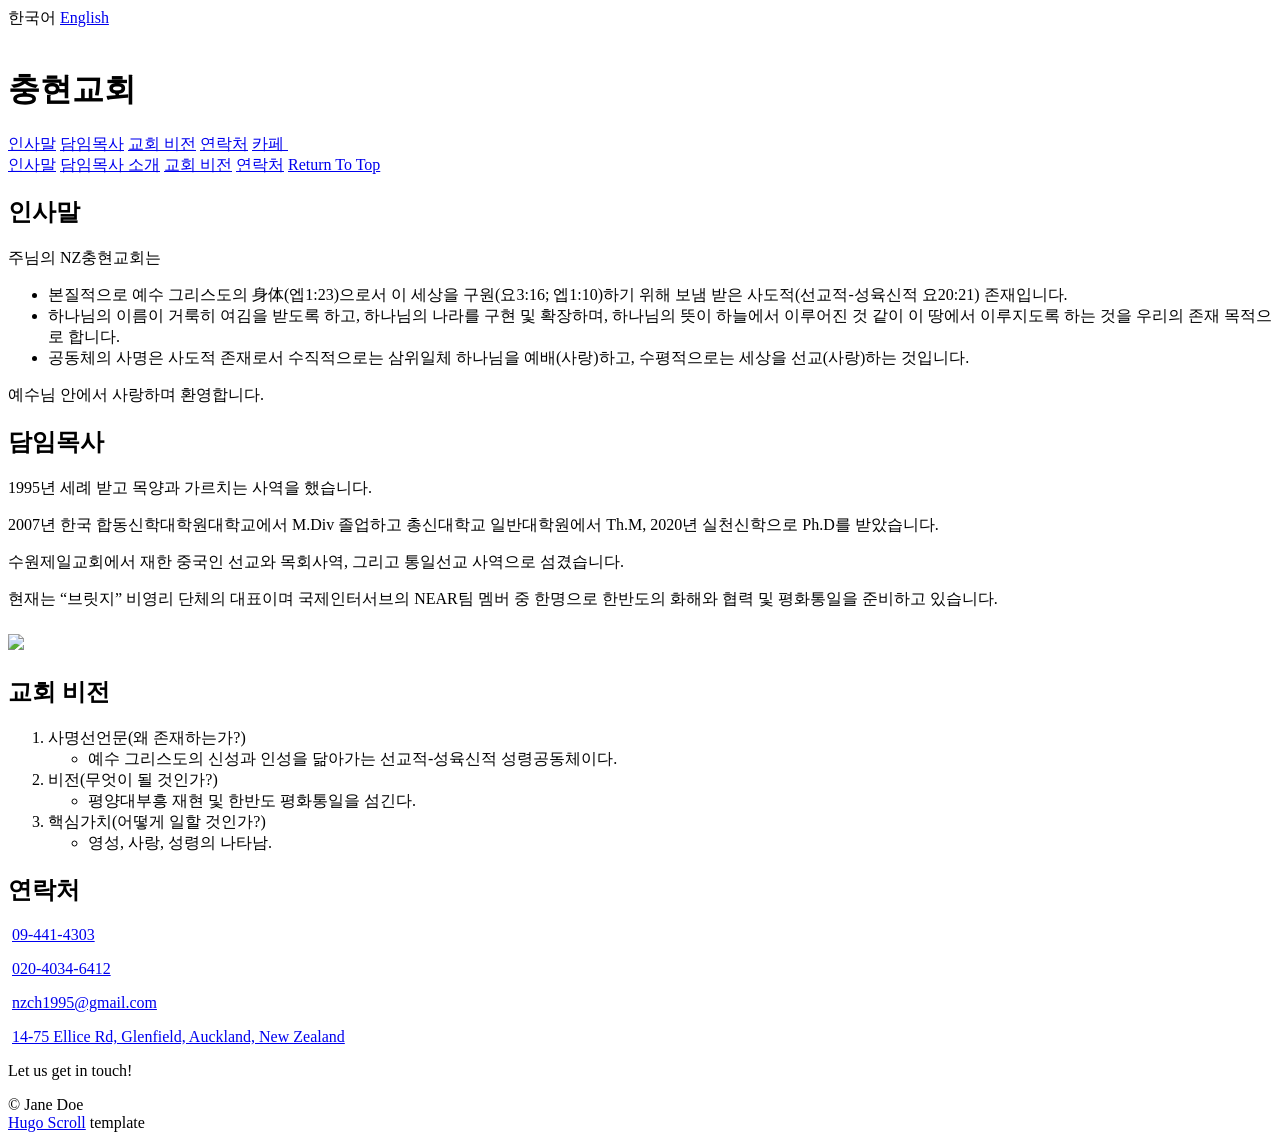
==== public/index.html @ 3c6da70d "first deploy" ====
<!DOCTYPE html>
<html lang="ko">
  <head>
	<meta name="generator" content="Hugo 0.125.0"><script src="/livereload.js?mindelay=10&amp;v=2&amp;port=1313&amp;path=livereload" data-no-instant defer></script><meta http-equiv="Content-Type" content="text/html; charset=UTF-8" />
<meta http-equiv="X-UA-Compatible" content="IE=edge,chrome=1" />


<title>충현교회</title>



  <link rel="shortcut icon" href="/images/favicon.png" type="image/png" />


  <meta name="description" content="뉴질랜드 충현교회 홈페이지입니다."
/>

  <meta name="keywords" content="some, keywords, for, seo, you, know, google, duckduckgo, and, such"
/>
<meta name="referrer" content="no-referrer-when-downgrade" />

<meta name="HandheldFriendly" content="True" />
<meta name="MobileOptimized" content="320" />
<meta name="viewport" content="width=device-width, initial-scale=1.0" />









<link rel="stylesheet" href="/css/style.min.9d226cbddb8d8f223f20056c1be62a503586aa0246bb4ee7f2f5dcf5fcbddbc7.css" type="text/css" integrity="sha256-nSJsvduNjyI/IAVsG&#43;YqUDWGqgJGu07n8vXc9fy928c=" />

<meta property="og:url" content="http://localhost:1313/">
  <meta property="og:site_name" content="충현교회">
  <meta property="og:title" content="충현교회">
  <meta property="og:description" content="뉴질랜드 충현교회 홈페이지입니다.">
  <meta property="og:locale" content="ko">
  <meta property="og:type" content="website">
    <meta property="og:image" content="http://localhost:1313/images/cover-image.jpg">

<meta name="twitter:card" content="summary_large_image">
<meta name="twitter:image" content="http://localhost:1313/images/cover-image.jpg"><meta name="twitter:title" content="">
<meta name="twitter:description" content="뉴질랜드 충현교회 홈페이지입니다.">


  <meta itemprop="name" content="충현교회">
  <meta itemprop="description" content="뉴질랜드 충현교회 홈페이지입니다.">
  <meta itemprop="image" content="http://localhost:1313/images/cover-image.jpg">















<link rel="apple-touch-icon" sizes="180x180" href="/images/apple-touch-icon.png" />



</head>
  <body>








  
  <style>
   #site-head.withCenteredImage {
    background-image: url('/images/church-cover_hu93663aa31d24ab3a202c279894d7efa4_100638_1200x900_resize_q90_h2_lanczos.webp');
  } 
  
    @media (max-width:1920px) and (max-height:1440px) {
      #site-head.withCenteredImage { background-image: url('/images/church-cover_hu93663aa31d24ab3a202c279894d7efa4_100638_1920x0_resize_q90_h2_lanczos.webp'); }
    }
    @media (max-width:1600px) and (max-height:1200px) {
      #site-head.withCenteredImage { background-image: url('/images/church-cover_hu93663aa31d24ab3a202c279894d7efa4_100638_1600x0_resize_q90_h2_lanczos.webp'); }
    }
    @media (max-width:1366px) and (max-height:1025px) {
      #site-head.withCenteredImage { background-image: url('/images/church-cover_hu93663aa31d24ab3a202c279894d7efa4_100638_1366x0_resize_q90_h2_lanczos.webp'); }
    }

    
  
    @media (max-height:1024px) and (max-aspect-ratio: 900 / 1024) {
      #site-head.withCenteredImage { background-image: url('/images/church-cover_hu93663aa31d24ab3a202c279894d7efa4_100638_1d6c96ec725eeffd77b5a785682d1be0.webp'); }
    }
    @media (max-height:1024px) and (max-aspect-ratio: 600 / 1024) {
      #site-head.withCenteredImage { background-image: url('/images/church-cover_hu93663aa31d24ab3a202c279894d7efa4_100638_c3aa08ecc59e38c058de3af693465769.webp'); }
    }
    @media (max-height:1024px) and (max-aspect-ratio: 360 / 1024) {
      #site-head.withCenteredImage { background-image: url('/images/church-cover_hu93663aa31d24ab3a202c279894d7efa4_100638_c57c9c4fcab515a6cffb408995160b57.webp'); }
    }
  </style>
  
<header id="site-head" class="withCenteredImage">


    <div class="vertical">

        

	
	
	<div id="site-languages" class="inner">
    
      
      
        
          <span class='btn-lang active'>한국어</span>
        
      
    
      
      
        <a class='btn-lang' href='/en/'>English</a>
      
    
	</div>
	

        <div id="site-head-content" class="inner">
	    <img id="blog-logo" alt="" src="/images/church-ico.png" />

            
              <h1 class="blog-title">충현교회</h1>
              
            

            
              
              

              
                
                 <a class='btn site-menu' data-title-anchor='인사말' href='#%ec%9d%b8%ec%82%ac%eb%a7%90'>인사말</a>
              
            
              
              

              
                
                 <a class='btn site-menu' data-title-anchor='담임목사-소개' href='#%eb%8b%b4%ec%9e%84%eb%aa%a9%ec%82%ac-%ec%86%8c%ea%b0%9c'>담임목사</a>
              
            
              
              

              
                
                 <a class='btn site-menu' data-title-anchor='교회-비전' href='#%ea%b5%90%ed%9a%8c-%eb%b9%84%ec%a0%84'>교회 비전</a>
              
            
              
              

              
                
                 <a class='btn site-menu' data-title-anchor='연락처' href='#%ec%97%b0%eb%9d%bd%ec%b2%98'>연락처</a>
              
            
              
              

              
                 <a class='btn site-menu' href='https://cafe.naver.com/bridgechurches'>카페&nbsp;<i class="fa fa-external-link"></i></a>
              
            

            
                
                <a id='header-arrow' href="#%ec%9d%b8%ec%82%ac%eb%a7%90" aria-label="Go to first section"><i class="fa fa-angle-down"></i></a>
            
        </div>
    </div>
</header>

<main class="content" role="main">
    
    <div class='fixed-nav'>
        
        
        
            
            <a class='fn-item' item_index='1' href='#%ec%9d%b8%ec%82%ac%eb%a7%90'>인사말</a>
            
        
            
            <a class='fn-item' item_index='2' href='#%eb%8b%b4%ec%9e%84%eb%aa%a9%ec%82%ac-%ec%86%8c%ea%b0%9c'>담임목사 소개</a>
            
        
            
            <a class='fn-item' item_index='3' href='#%ea%b5%90%ed%9a%8c-%eb%b9%84%ec%a0%84'>교회 비전</a>
            
        
            
            <a class='fn-item' item_index='4' href='#%ec%97%b0%eb%9d%bd%ec%b2%98'>연락처</a>
            
        
        
            
            <a class='fn-item' item_index='5' href='./#site-head'>Return To Top</a>
        
    </div>

    
    
        
        
        <div class='post-holder'>
            <article id='인사말' class='post first '>
                <header class="post-header">
                    <h2 class="post-title">인사말</h2>
                </header>
                <section class="post-content">
                    <p>주님의 NZ충현교회는</p>
<ul>
<li>본질적으로 예수 그리스도의 身体(엡1:23)으로서 이 세상을 구원(요3:16; 엡1:10)하기 위해 보냄 받은 사도적(선교적-성육신적 요20:21) 존재입니다.</li>
<li>하나님의 이름이 거룩히 여김을 받도록 하고, 하나님의 나라를 구현 및 확장하며, 하나님의 뜻이 하늘에서 이루어진 것 같이 이 땅에서 이루지도록 하는 것을 우리의 존재 목적으로 합니다.</li>
<li>공동체의 사명은 사도적 존재로서 수직적으로는 삼위일체 하나님을 예배(사랑)하고, 수평적으로는 세상을 선교(사랑)하는 것입니다.</li>
</ul>
<p>예수님 안에서 사랑하며 환영합니다.</p>

                </section>
            </article>
            <div class='post-after light'></div>
        </div>
        
    
        
        
        <div class='post-holder dark'>
            <article id='담임목사-소개' class='post  '>
                <header class="post-header">
                    <h2 class="post-title">담임목사</h2>
                </header>
                <section class="post-content">
                    <p>1995년 세례 받고 목양과 가르치는 사역을 했습니다.</p>
<p>2007년 한국 합동신학대학원대학교에서 M.Div 졸업하고 총신대학교 일반대학원에서 Th.M, 2020년 실천신학으로 Ph.D를 받았습니다.</p>
<p>수원제일교회에서 재한 중국인 선교와 목회사역, 그리고 통일선교 사역으로 섬겼습니다.</p>
<p>현재는 “브릿지” 비영리 단체의 대표이며 국제인터서브의 NEAR팀 멤버 중 한명으로 한반도의 화해와 협력 및 평화통일을 준비하고 있습니다.</p>
<h2 id="imagessignjpg"><img src="/images/sign.jpg"></h2>

                </section>
            </article>
            <div class='post-after'></div>
        </div>
        
    
        
        
        <div class='post-holder'>
            <article id='교회-비전' class='post  '>
                <header class="post-header">
                    <h2 class="post-title">교회 비전</h2>
                </header>
                <section class="post-content">
                    <ol>
<li>사명선언문(왜 존재하는가?)
<ul>
<li>예수 그리스도의 신성과 인성을 닮아가는 선교적-성육신적 성령공동체이다.</li>
</ul>
</li>
<li>비전(무엇이 될 것인가?)
<ul>
<li>평양대부흥 재현 및 한반도 평화통일을 섬긴다.</li>
</ul>
</li>
<li>핵심가치(어떻게 일할 것인가?)
<ul>
<li>영성, 사랑, 성령의 나타남.</li>
</ul>
</li>
</ol>

                </section>
            </article>
            <div class='post-after light'></div>
        </div>
        
    
        
        
        <div class='post-holder dark'>
            <article id='연락처' class='post  last'>
                <header class="post-header">
                    <h2 class="post-title">연락처</h2>
                </header>
                <section class="post-content">
                    
    <p><i class="fa fa-phone"></i>&nbsp;<a href="tel:09-441-4303">09-441-4303</a></p>

    <p><i class="fa fa-phone"></i>&nbsp;<a href="tel:020-4034-6412">020-4034-6412</a></p>

    <p><i class="fa fa-envelope"></i>&nbsp;<a href="mailto:nzch1995@gmail.com">nzch1995@gmail.com</a></p>

    <p><i class="fa fa-map-marker"></i>&nbsp;<a href="https://maps.app.goo.gl/viJmvzoVQw1TAVLp6">14-75 Ellice Rd, Glenfield, Auckland, New Zealand</a></p>


<p>Let us get in touch!</p>

                </section>
            </article>
            <div class='post-after'></div>
        </div>
        
    
</main>




<footer class="site-footer">
  <div class="inner">
    

    

    
      <section class="copyright">© Jane Doe</section>
    

    
      <section>
        <a href="https://themes.gohugo.io/hugo-scroll/" target="_blank" rel="noopener">Hugo Scroll</a> template
      </section>
    

    
  </div>
</footer>


    

    
    
    
    
    

    <script src="/js/script.min.9c5e04e137ffc72c80606b5ea1326c369cac1b02157eef385c957f83a7507b16.js" integrity="sha256-nF4E4Tf/xyyAYGteoTJsNpysGwIVfu84XJV/g6dQexY=" ></script>

    
    <script>cssVars();</script>

    
</body>
</html>
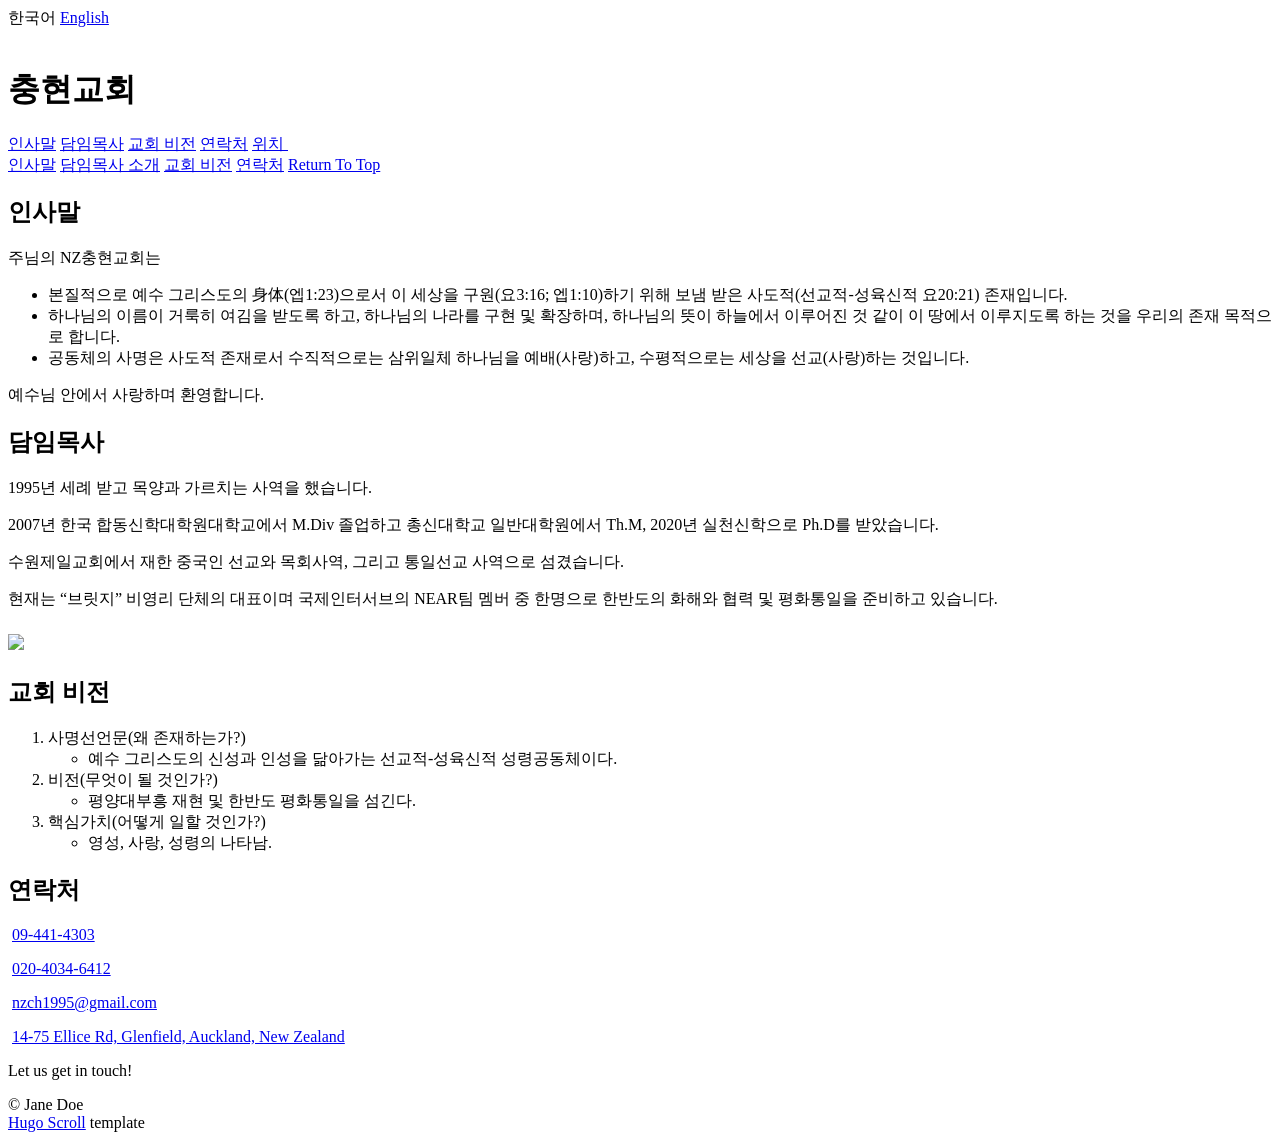
==== commit d12d9ef9: "map update" ====
--- a/public/index.html
+++ b/public/index.html
@@ -9,7 +9,7 @@
 
 
 
-  <link rel="shortcut icon" href="/images/favicon.png" type="image/png" />
+  <link rel="shortcut icon" href="/images/church-ico.svg" type="image/svg&#43;xml" />
 
 
   <meta name="description" content="뉴질랜드 충현교회 홈페이지입니다."
@@ -31,7 +31,7 @@
 
 
 
-<link rel="stylesheet" href="/css/style.min.9d226cbddb8d8f223f20056c1be62a503586aa0246bb4ee7f2f5dcf5fcbddbc7.css" type="text/css" integrity="sha256-nSJsvduNjyI/IAVsG&#43;YqUDWGqgJGu07n8vXc9fy928c=" />
+<link rel="stylesheet" href="/css/style.min.2f615d9e66ddc138e3d54eae3c713c17c1f9da03db86dd4e216c2067c0e30e50.css" type="text/css" integrity="sha256-L2FdnmbdwTjj1U6uPHE8F8H52gPbht1OIWwgZ8DjDlA=" />
 
 <meta property="og:url" content="http://localhost:1313/">
   <meta property="og:site_name" content="충현교회">
@@ -39,16 +39,16 @@
   <meta property="og:description" content="뉴질랜드 충현교회 홈페이지입니다.">
   <meta property="og:locale" content="ko">
   <meta property="og:type" content="website">
-    <meta property="og:image" content="http://localhost:1313/images/cover-image.jpg">
+    <meta property="og:image" content="http://localhost:1313/images/.jpg">
 
 <meta name="twitter:card" content="summary_large_image">
-<meta name="twitter:image" content="http://localhost:1313/images/cover-image.jpg"><meta name="twitter:title" content="">
+<meta name="twitter:image" content="http://localhost:1313/images/.jpg"><meta name="twitter:title" content="">
 <meta name="twitter:description" content="뉴질랜드 충현교회 홈페이지입니다.">
 
 
   <meta itemprop="name" content="충현교회">
   <meta itemprop="description" content="뉴질랜드 충현교회 홈페이지입니다.">
-  <meta itemprop="image" content="http://localhost:1313/images/cover-image.jpg">
+  <meta itemprop="image" content="http://localhost:1313/images/.jpg">
 
 
 
@@ -67,7 +67,9 @@
 <link rel="apple-touch-icon" sizes="180x180" href="/images/apple-touch-icon.png" />
 
 
-
+<link rel="preconnect" href="https://fonts.googleapis.com">
+<link rel="preconnect" href="https://fonts.gstatic.com" crossorigin>
+<link href="https://fonts.googleapis.com/css2?family=Gothic+A1:wght@100;200;300;400;500;600;700;800;900&display=swap" rel="stylesheet">
 </head>
   <body>
 
@@ -178,7 +180,7 @@
               
 
               
-                 <a class='btn site-menu' href='https://cafe.naver.com/bridgechurches'>카페&nbsp;<i class="fa fa-external-link"></i></a>
+                 <a class='btn site-menu' href='https://www.google.com/maps/place/%EC%B6%A9%ED%98%84%EA%B5%90%ED%9A%8C/@-36.767354,174.7309417,15z/data=!4m6!3m5!1s0x6d0d39760a39c913:0x59dcf32ac0e79d0e!8m2!3d-36.767354!4d174.7309417!16s%2Fg%2F11clwlqwxs?entry=tts&amp;g_ep=EgoyMDI0MDgyOC4wKgBIAVAD'>위치&nbsp;<i class="fa fa-external-link"></i></a>
               
             
 
@@ -254,7 +256,7 @@
 <p>2007년 한국 합동신학대학원대학교에서 M.Div 졸업하고 총신대학교 일반대학원에서 Th.M, 2020년 실천신학으로 Ph.D를 받았습니다.</p>
 <p>수원제일교회에서 재한 중국인 선교와 목회사역, 그리고 통일선교 사역으로 섬겼습니다.</p>
 <p>현재는 “브릿지” 비영리 단체의 대표이며 국제인터서브의 NEAR팀 멤버 중 한명으로 한반도의 화해와 협력 및 평화통일을 준비하고 있습니다.</p>
-<h2 id="imagessignjpg"><img src="/images/sign.jpg"></h2>
+<h2 id="imagessignpng"><img src="/images/sign.png"></h2>
 
                 </section>
             </article>
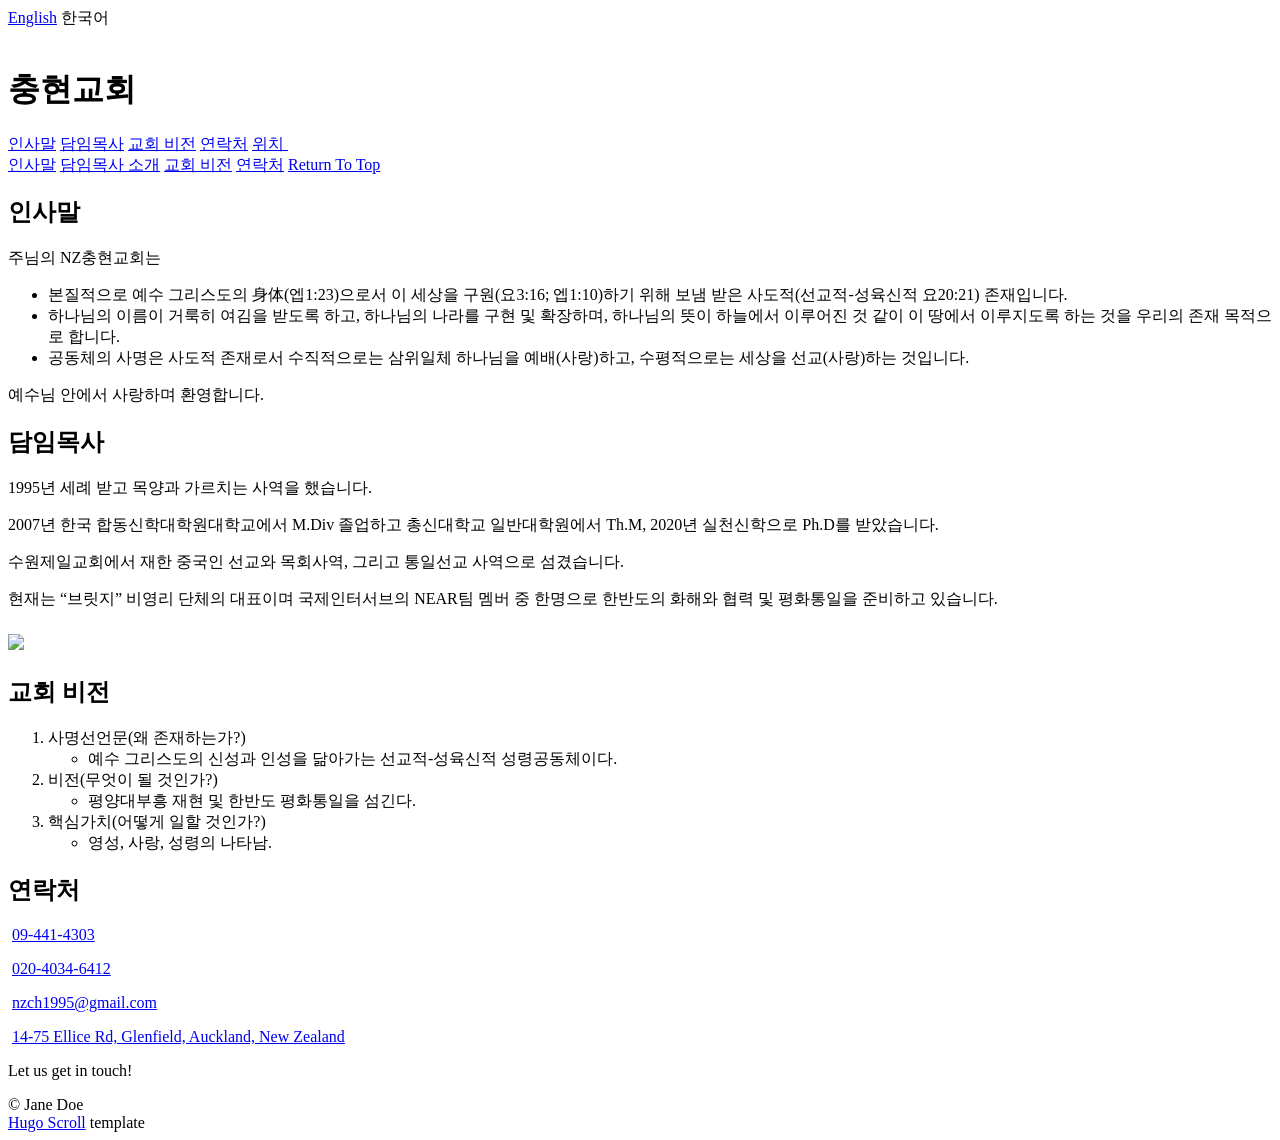
==== commit cea8623b: "feat/Eng page" ====
--- a/public/index.html
+++ b/public/index.html
@@ -122,14 +122,14 @@
     
       
       
+        <a class='btn-lang' href='/en/'>English</a>
+      
+    
+      
+      
         
           <span class='btn-lang active'>한국어</span>
         
-      
-    
-      
-      
-        <a class='btn-lang' href='/en/'>English</a>
       
     
 	</div>
